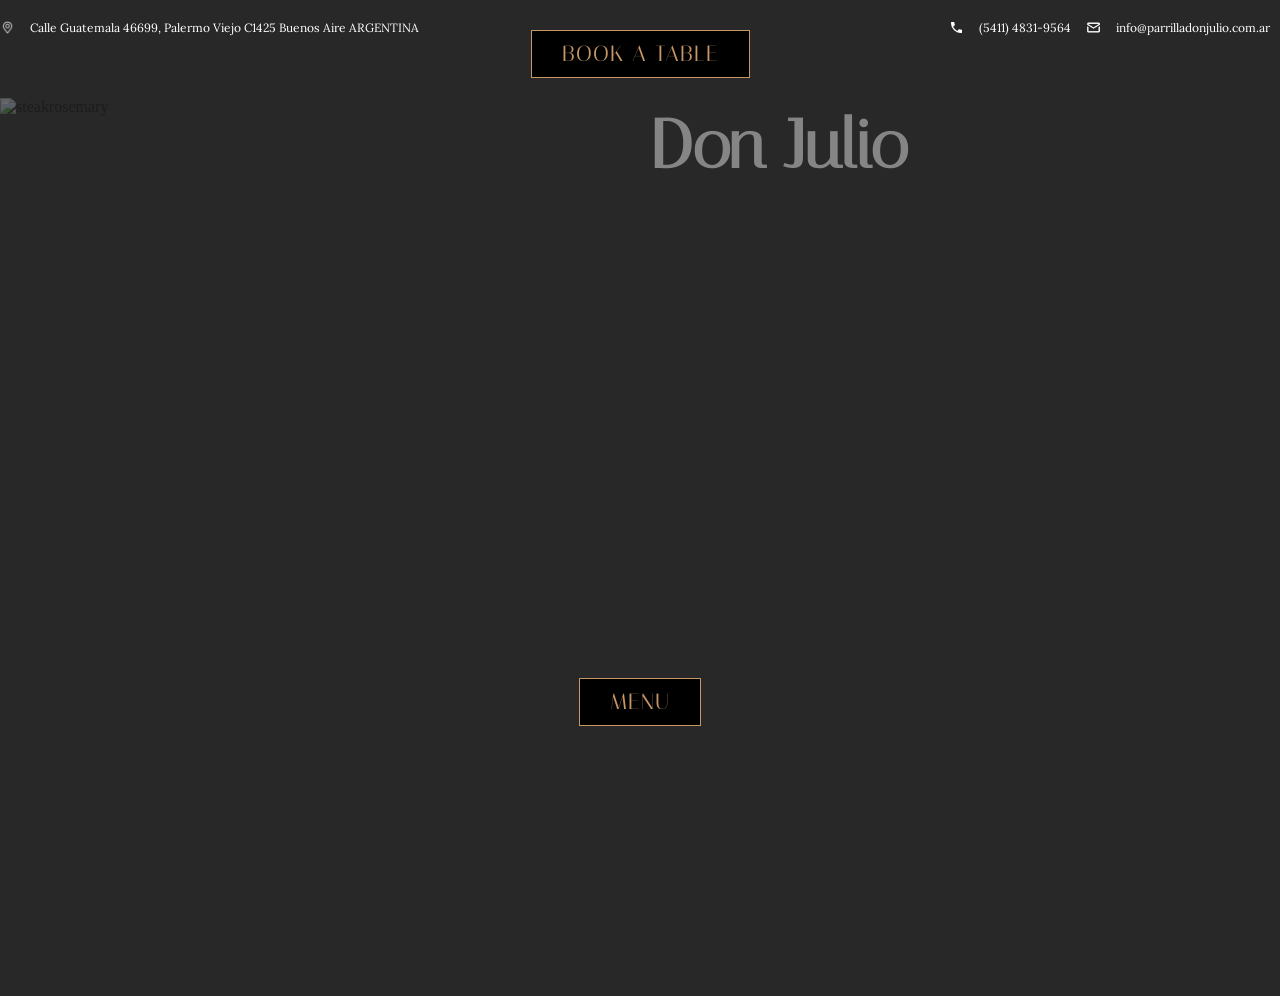
==== index.html @ f140b042 "Add files via upload" ====
<!DOCTYPE html>
<html lang="en">
<head>
    <meta charset="UTF-8">
    <meta name="viewport" content="width=device-width, initial-scale=1.0">
    <title>Document</title>
    <link rel="stylesheet" href="style.css">
    <link rel="preconnect" href="https://fonts.googleapis.com">
    <link rel="preconnect" href="https://fonts.gstatic.com" crossorigin>
    <link href="https://fonts.googleapis.com/css2?family=Italiana&family=Lora:ital,wght@0,400..700;1,400..700&display=swap" rel="stylesheet">
</head>

<body>
    
<div class="spaceBetween">
    <div class="topBar">
        <img class="icon left" src="icons8-place-64.png" alt="placeMarker"><p>Calle Guatemala 46699, Palermo Viejo
        C1425 Buenos Aire ARGENTINA</p>
    </div>
    <div class="contacts">
        <img class="icon left" src="icons8-telephone-24.png" alt="phone">
        <p class="left">(5411) 4831-9564</p>
        <img class="icon left" src="icons8-email-24.png" alt="email">
        <p class="left">info@parrilladonjulio.com.ar</p>
    </div>
</div>

    <div class="center">
        <a href="reserve.html" target="_blank">
        <button class="click" id="buttonReserve">BOOK A TABLE</button>
        </a>
    </div>

    <div class="heading">
        <h1 class="headingOneFonts" id="DonJulio">Don Julio</h1>
        <h2 class="headingTwoFonts" id="steakHouseRestaurant">STEAKHOUSE RESTAURANT</h2>
    </div>

    <div class="pictureAsBackground">
        <img id="steakrosemary" src="grilled-steak-with-rosemary-salt-black-slate-plate.jpg" alt="steakrosemary" width="100%" height="580px">
    </div>

    <div class="center">
        <a href="menu.html" target="_blank">
        <button class="click" class="buttonMenu">MENU</button>
        </a>
    </div>

    <script src="https://cdn.jsdelivr.net/npm/gsap@3.13.0/dist/gsap.min.js"></script>
    <script src="https://cdn.jsdelivr.net/npm/gsap@3.13.0/dist/TextPlugin.min.js"></script>
    <script src="script.js"></script>

</body>
</html>
---- style.css ----
/*.contacts {
    display: flex;
    justify-content: flex-end;
}*/
body {
    background-color: #282828;
    margin-left: 0%;
    margin-right: 0%;
}
h1, h2 {
    font-family: "Italiana", sans-serif;
    color: #ffffff;
}
.headingOneFonts {
    font-size: 68px;
}
.headingTwoFonts {
    font-size: 15px;
    margin-top: -35px;
    letter-spacing: 1px;
}
.headingThreeFonts {
    font-size: 48px;
}
#animationFour {
    font-size: 68px;
    font-family: "Italiana", sans-serif;
    color: #ffffff;
}
.gold {
    color: #C69666;
}
.heading {
    display: flex;
    flex-direction: column;
    justify-content: center;
    align-items: center;
    height: 90vh;
    position: absolute;
    top: 20px;
    left: 650px;
}
.pictureAsBackground {
    position: relative;
    display: flex;
    justify-content: center;
}
.center {
    display: flex;
    justify-content: center;
}
.spaceBetween {
    display: flex;
    justify-content: space-between;
}
.spaceAround {
    display: flex;
    justify-content: space-around;
    margin-top: 20px;
}
.columns{
    display: flex;
    flex-direction: column;
    margin-top: 5px;
    margin-bottom: 5px;
}
.one {
    display: flex;
    flex-direction: column;
    justify-content: center;
}
.bookTable {
    display: flex;
    height: 90vh;
}
.reserve {
    display: flex;
    justify-content: center;
    margin: 5px;
}
label {
    color: white;
    font-family: "Lora", serif;
    font-size: 12px;
}
input {
    padding: 5px;
    width: 100%;
}
textarea {
    width: 100%;
}
.spaceMinus {
    margin-bottom: -25px;
    margin-top: -25px;
}
.spaceMinusReserve {
    margin-top: -5px;
    margin-bottom: -20px;
}
.parTwo {
    display: flex;
    justify-content: center;
    margin-top: -20px;
    margin-bottom: -10px;
    margin-left: 50px;
    margin-right: 15px;
}
#steakrosemary {
    opacity: 30%;
    object-fit: cover;
}
.topBar, .contacts {
    display: flex;
    gap: 5px;
}
.left {
    padding-right: 10px;
}
p {
    color: white;
    font-family: "Lora", serif;
    font-size: 12px;
}
.par {
    font-size: 15px;
}
.icon {
    width: 15px;
    height: 15px;
    margin-top: 12px;
}
.btn {
    display: flex;
    justify-content: center;
}
#buttonReserve {
    margin-top: -30px;
    margin-bottom: 20px;
}
.buttonMenu {
    margin: 30px
}
.click {
    padding: 10px 30px 10px 30px;
    border: 1px solid #C69666;
    color: #C69666;
    background-color: black;
    font-family: "Italiana", sans-serif;
    font-size: 22px;
    position: relative;
    z-index: 10;
    letter-spacing: 1px;
    cursor: pointer;
    transition: all 0.2s ease-in-out;
}
.click:hover {
    color: black;
    background-color: #C69666;
    font-size: 26px;
    font-weight: bold;
}
hr {
    border: none;          
    border-top: 0.1px solid #C69666; 
    width: 100%;                  
    margin: 10px 0;  
}
.pictureMenuParent {
    position: relative;
    display: flex;              
}
.textMenuChild {
    display: flex;
    align-items: center;
    justify-content: center;
    position: absolute;
    left: 2%;
    z-index: 10;  
}
#steakMenu {
    opacity: 70%;
    object-fit: cover;
}
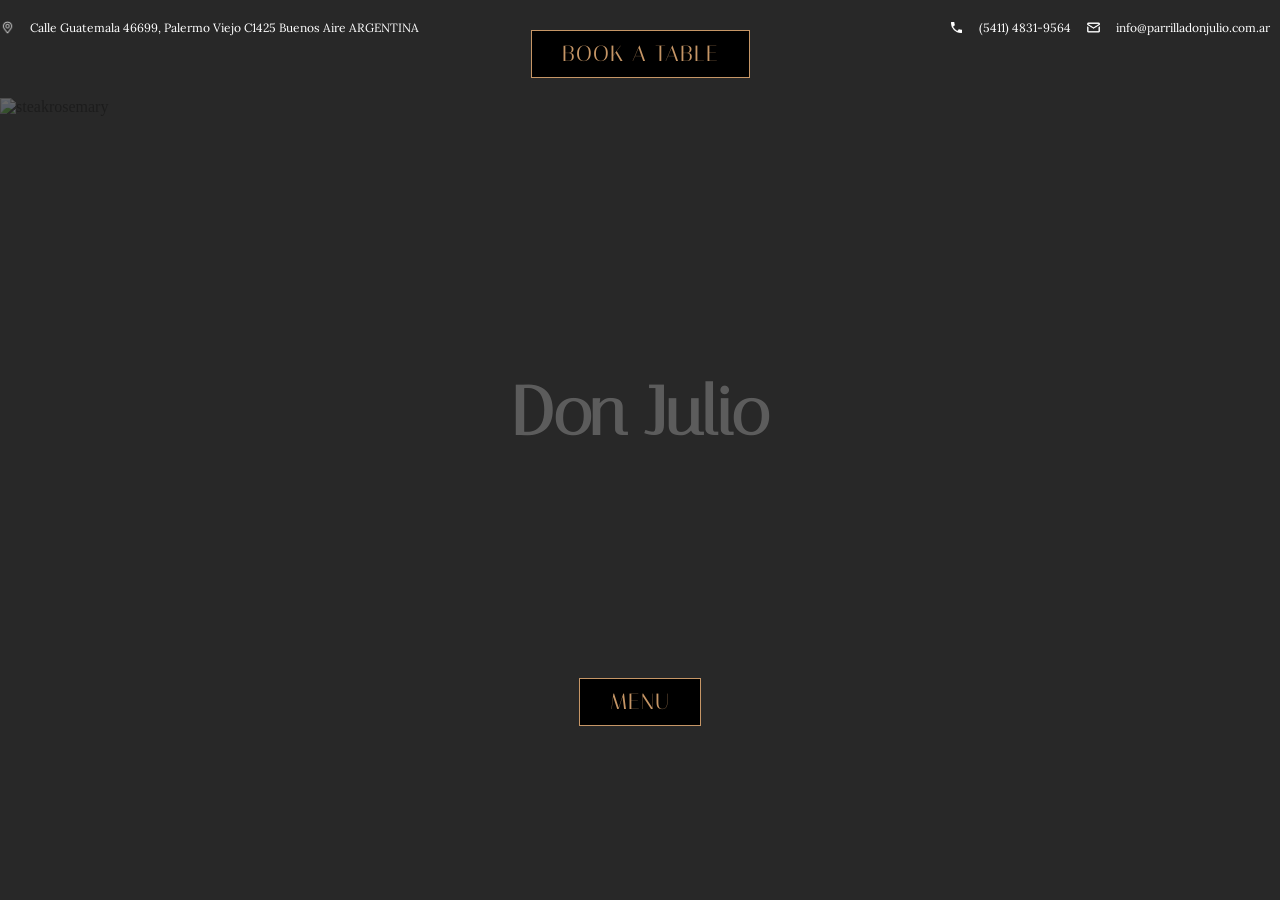
==== commit 770d0d93: "Update index.html" ====
--- a/index.html
+++ b/index.html
@@ -51,4 +51,4 @@
     <script src="script.js"></script>
 
 </body>
-</html>+</html>
--- a/style.css
+++ b/style.css
@@ -1,7 +1,3 @@
-    /*.contacts {
-    display: flex;
-    justify-content: flex-end;
-}*/
 body {
     background-color: #282828;
     margin-left: 0%;
@@ -36,9 +32,9 @@
     justify-content: center;
     align-items: center;
     height: 90vh;
+    width: 100%;
     position: absolute;
     top: 20px;
-    left: 650px;
 }
 .pictureAsBackground {
     position: relative;
@@ -181,4 +177,4 @@
 #steakMenu {
     opacity: 70%;
     object-fit: cover;
-}+}
